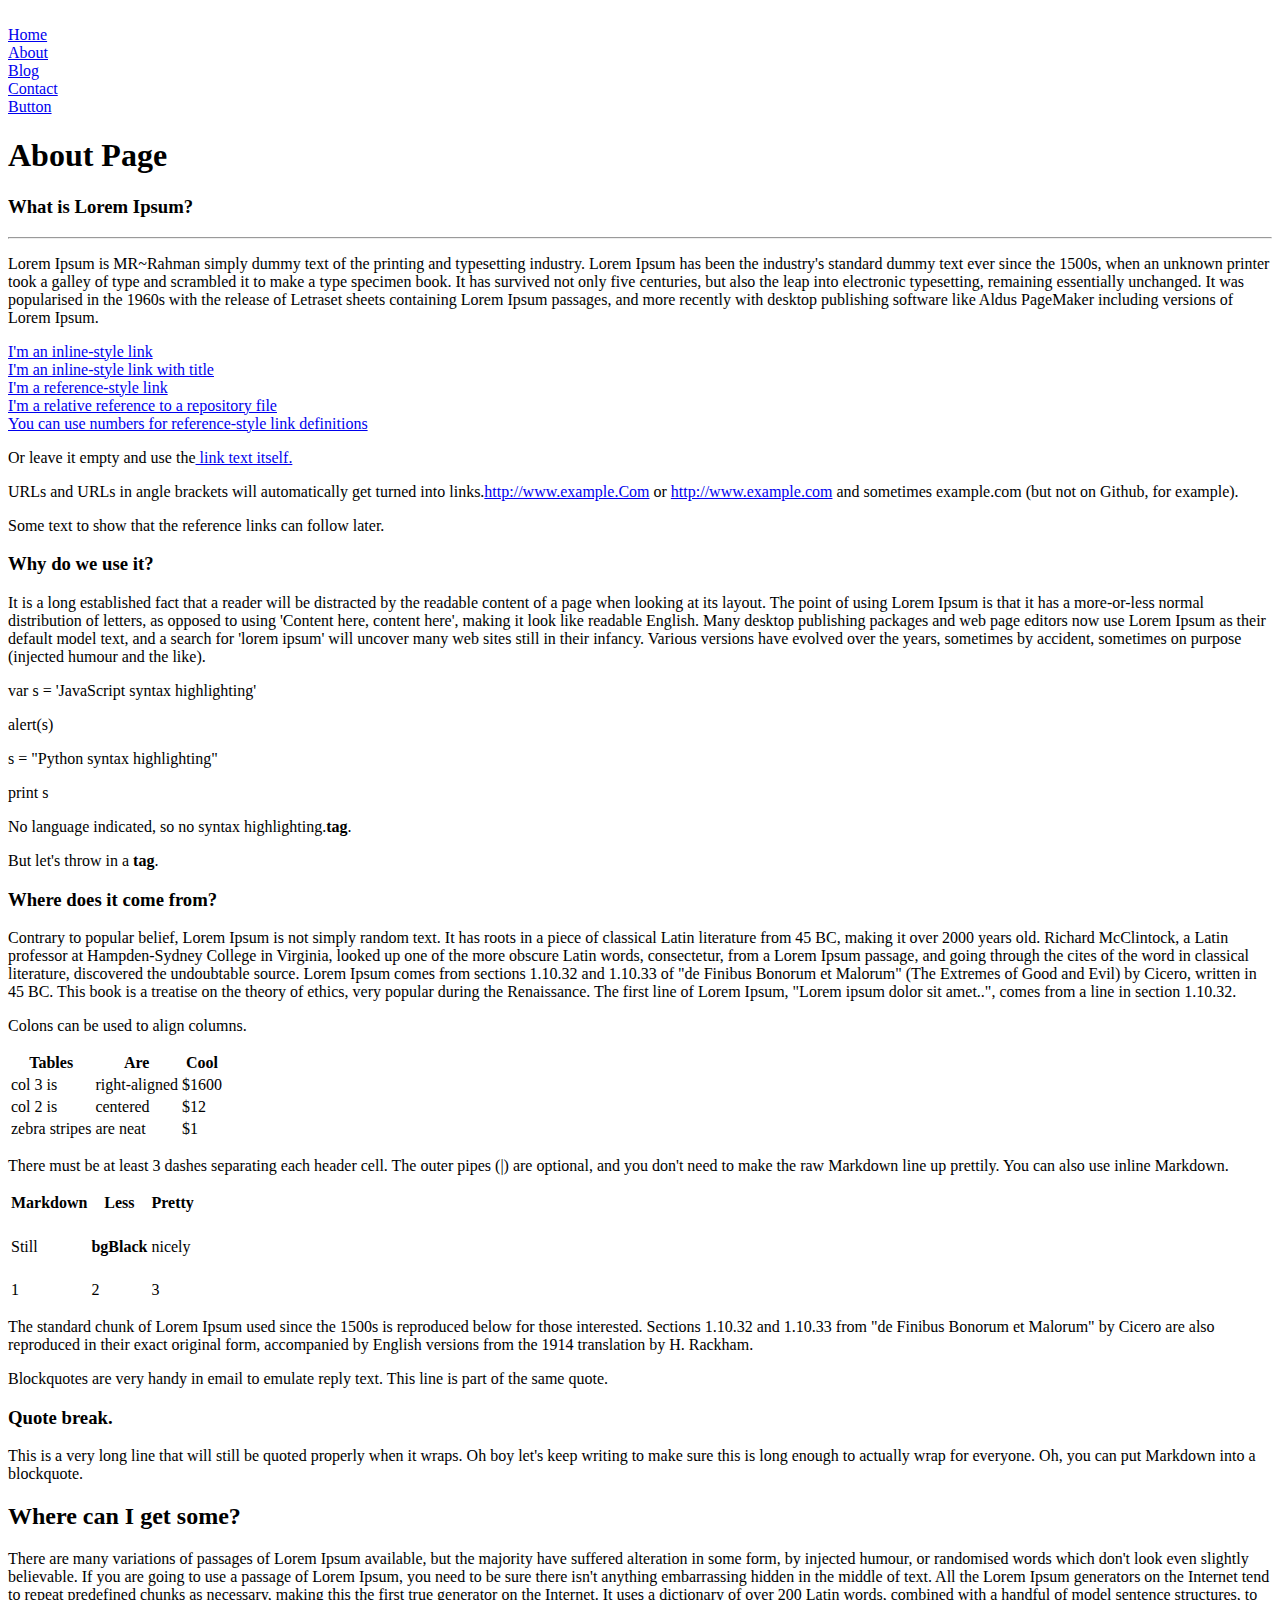
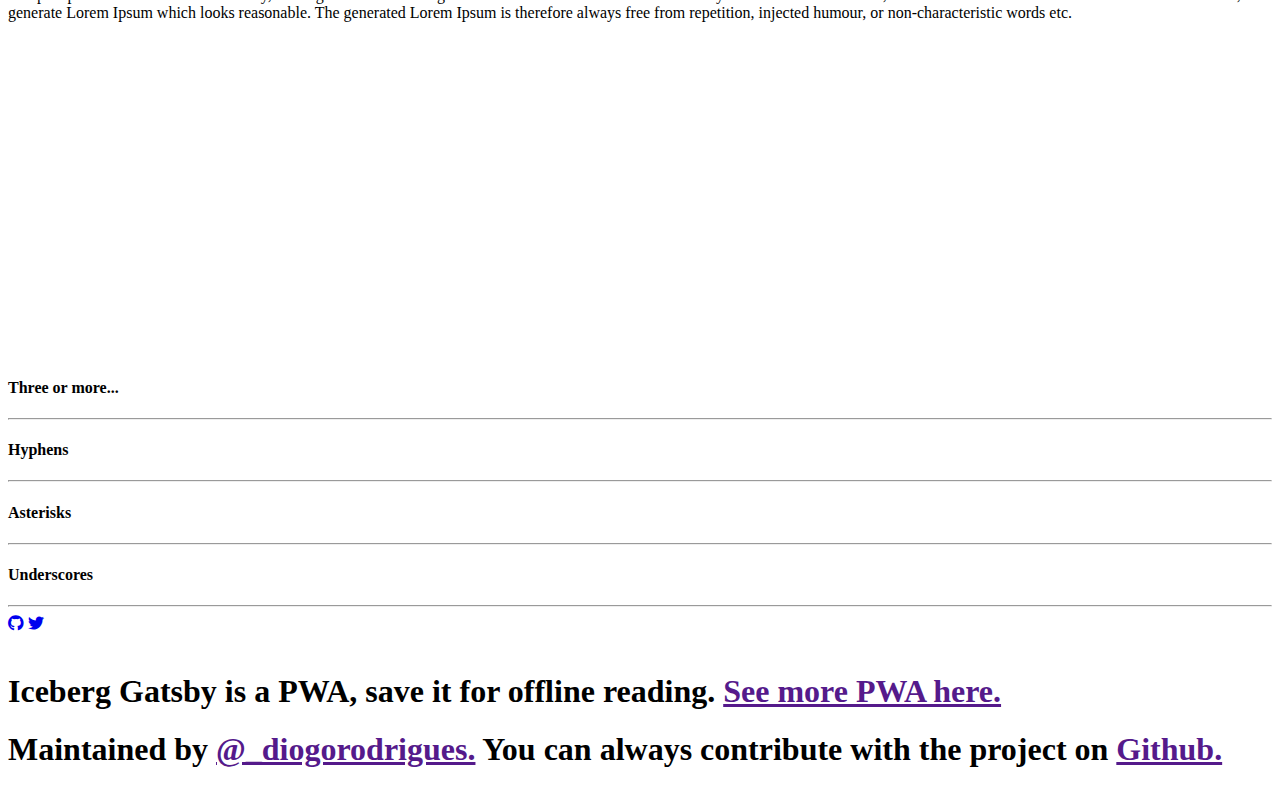
==== about.html @ 5b3d1a5d "Merge pull request #1 from MishraLove6777/master" ====
<!DOCTYPE html>
<html lang="en">
<head>
    <meta charset="UTF-8">
    <meta http-equiv="X-UA-Compatible" content="IE=edge">
    <meta name="viewport" content="width=device-width, initial-scale=1.0">
    <link rel="shortcut icon" href="images/icon-48x48.png" type="image/x-icon">
    <link rel="stylesheet" href="styles/reset.css">
    <link rel="stylesheet" href="https://cdnjs.cloudflare.com/ajax/libs/font-awesome/5.15.3/css/all.min.css">
    <link rel="preconnect" href="https://fonts.gstatic.com">
    <link href="https://fonts.googleapis.com/css2?family=Open+Sans:ital,wght@0,300;0,400;0,600;0,700;0,800;1,300;1,400;1,600;1,700;1,800&display=swap" rel="stylesheet">
    <link rel="stylesheet" href="styles/style.css">
    <title>Personal Blog</title>
</head>
<body>
    <!-- top-navBar -->
    <nav>
        <div class="container nav-container">
            <div class="nav-logo">
                <img src="images/download.svg" alt="">
            </div>
            <div class="nav-bar">
                <div class="nav-item nav-after"><a href="index.html">Home</a></div>
                <div class="nav-item nav-after"><a href="about.html">About</a></div>
                <div class="nav-item nav-after"><a href="blog.html">Blog</a></div>
                <div class="nav-item nav-after"><a href="contact.html">Contact</a></div>
                <div class="nav-item nav-btn"><a href="index.html">Button</a></div>
            </div>
        </div>
    </nav>

    <!-- main area -->
    <main class="container main-section">
        <h1>About Page</h1>
        <div class="blog-details">
            <h3>What is Lorem Ipsum?</h3>
        </div>
        <hr>
        <p>Lorem Ipsum is MR~Rahman simply dummy text of the printing and typesetting industry. Lorem Ipsum has been the industry's standard dummy text ever since the 1500s, when an unknown printer took a galley of type and scrambled it to make a type specimen book. It has survived not only five centuries, but also the leap into electronic typesetting, remaining essentially unchanged. It was popularised in the 1960s with the release of Letraset sheets containing Lorem Ipsum passages, and more recently with desktop publishing software like Aldus PageMaker including versions of Lorem Ipsum.</p>
        <div class="about-details">
            <a href="##">I'm an inline-style link</a>
        </div>
        <div class="about-details">
            <a href="##">I'm an inline-style link with title</a>
        </div>
        <div class="about-details">
            <a href="##">I'm a reference-style link</a>
        </div>
        <div class="about-details">
            <a href="##">I'm a relative reference to a repository file</a>
        </div>
        <div class="about-details">
            <a href="##">You can use numbers for reference-style link definitions</a>
        </div>
        <p>Or leave it empty and use the<a href="##"> link text itself.</a></p>
        <p>URLs and URLs in angle brackets will automatically get turned into links.<a href="##">http://www.example.Com</a> or <a href="##">http://www.example.com</a> and sometimes example.com (but not on Github, for example).</p>
        <p>Some text to show that the reference links can follow later.</p>
        <div class="blog-details">
            <h3>Why do we use it?</h3>
        </div>
        <p>It is a long established fact that a reader will be distracted by the readable content of a page when looking at its layout. The point of using Lorem Ipsum is that it has a more-or-less normal distribution of letters, as opposed to using 'Content here, content here', making it look like readable English. Many desktop publishing packages and web page editors now use Lorem Ipsum as their default model text, and a search for 'lorem ipsum' will uncover many web sites still in their infancy. Various versions have evolved over the years, sometimes by accident, sometimes on purpose (injected humour and the like).</p>
        <div class="box">
            <p><span>var</span><span class="scolor"> s</span> = 'JavaScript syntax highlighting'</p>
            <p class="redcolor">alert<span class="scolor">(s)</span></p>
        </div>
        <div class="box">
            <p><span class="scolor">s</span> = "Python syntax highlighting"</p>
            <p><span>print</span><span class="scolor"> s</span></p>
        </div>
        <div class="box">
            <p><span class="scolor">No language indicated, so no syntax highlighting.<b>tag</b>.</span> </p>
            <p><span class="scolor">But let's throw in a <b>tag</b>.</span> </p>
        </div>
        <div class="blog-details">
            <h3>Where does it come from?</h3>
        </div>
        <p>Contrary to popular belief, Lorem Ipsum is not simply random text. It has roots in a piece of classical Latin literature from 45 BC, making it over 2000 years old. Richard McClintock, a Latin professor at Hampden-Sydney College in Virginia, looked up one of the more obscure Latin words, consectetur, from a Lorem Ipsum passage, and going through the cites of the word in classical literature, discovered the undoubtable source. Lorem Ipsum comes from sections 1.10.32 and 1.10.33 of "de Finibus Bonorum et Malorum" (The Extremes of Good and Evil) by Cicero, written in 45 BC. This book is a treatise on the theory of ethics, very popular during the Renaissance. The first line of Lorem Ipsum, "Lorem ipsum dolor sit amet..", comes from a line in section 1.10.32.</p>
        <p>Colons can be used to align columns.</p>
        <table>
            <tr>
                <th>Tables</th>
                <th>Are</th>
                <th>Cool</th>
            </tr>
            <tr>
                <td>col 3 is</td>
                <td>right-aligned</td>
                <td>$1600</td>
            </tr>
            <tr class="extraColor">
                <td>col 2 is</td>
                <td>centered</td>
                <td>$12</td>
            </tr>
            <tr>
                <td>zebra stripes</td>
                <td>are neat</td>
                <td>$1</td>
            </tr>
        </table>
     <p>There must be at least 3 dashes separating each header cell. The outer pipes (|) are optional, and you don't need to make the raw Markdown line up prettily. You can also use inline Markdown.</p>
        <table>
            <thead>
                <th>Markdown</th>
                <th>Less</th>
                <th>Pretty</th>
            </thead>
            <tbody>
                <tr>
                    <td>Still</td>
                    <td class="bgBlack"><h4>bgBlack</h4></td>
                    <td>nicely</td>
                </tr>
                <tr class="extraColor">
                    <td>1</td>
                    <td>2</td>
                    <td>3</td>
                </tr>
            </tbody>
        </table>
        <p>The standard chunk of Lorem Ipsum used since the 1500s is reproduced below for those interested. Sections 1.10.32 and 1.10.33 from "de Finibus Bonorum et Malorum" by Cicero are also reproduced in their exact original form, accompanied by English versions from the 1914 translation by H. Rackham.</p>
        <div class="border-left">
            <p>Blockquotes are very handy in email to emulate reply text. This line is part of the same quote.</p>
        </div>
        <div class="blog-details">
            <h3>Quote break.</h3>
        </div>
        <div class="border-left">
            <p>This is a very long line that will still be quoted properly when it wraps. Oh boy let's keep writing to make sure this is long enough to actually wrap for everyone. Oh, you can put Markdown into a blockquote.</p>
        </div>
        <div class="blog-details">
            <h2>Where can I get some?</h2>
        </div>
        <p>There are many variations of passages of Lorem Ipsum available, but the majority have suffered alteration in some form, by injected humour, or randomised words which don't look even slightly believable. If you are going to use a passage of Lorem Ipsum, you need to be sure there isn't anything embarrassing hidden in the middle of text. All the Lorem Ipsum generators on the Internet tend to repeat predefined chunks as necessary, making this the first true generator on the Internet. It uses a dictionary of over 200 Latin words, combined with a handful of model sentence structures, to generate Lorem Ipsum which looks reasonable. The generated Lorem Ipsum is therefore always free from repetition, injected humour, or non-characteristic words etc.</p>
        <div class="video">
        <iframe width="560" height="315" src="https://www.youtube.com/embed/yORBmIPMphU" title="YouTube video player" frameborder="0" allow="accelerometer; autoplay; clipboard-write; encrypted-media; gyroscope; picture-in-picture" allowfullscreen></iframe>
        </div>
        <div class="blog-details">
           <h4>Three or more...</h4>
        </div>
        <hr class="fathr" >
        <div class="blog-details">
            <h4>Hyphens</h4>
        </div>
        <hr class="fathr" >
        <div class="blog-details">
            <h4>Asterisks</h4>
        </div>
        <hr class="fathr" >
        <div class="blog-details">
            <h4>Underscores</h4>
        </div>
    </main>

    <!-- mainFOoter -->
    <hr class="mainHr">

    <footer class="container main-footer">
        <div class="footer-icon">
            <a href="#"><i class="fab fa-github"></i></a>
            <a href="#"><i class="fab fa-twitter"></i></a>
        </div><br>
        <div class="footer-description">
            <h1>Iceberg Gatsby is a PWA, save it for offline reading. <a href=""> See more PWA here.</a></h1>
            <h1>Maintained by <a href="">@_diogorodrigues.</a>  You can always contribute with the project on <a href=""> Github.</a></h1>
        </div>
    </footer>
</body>
</html>
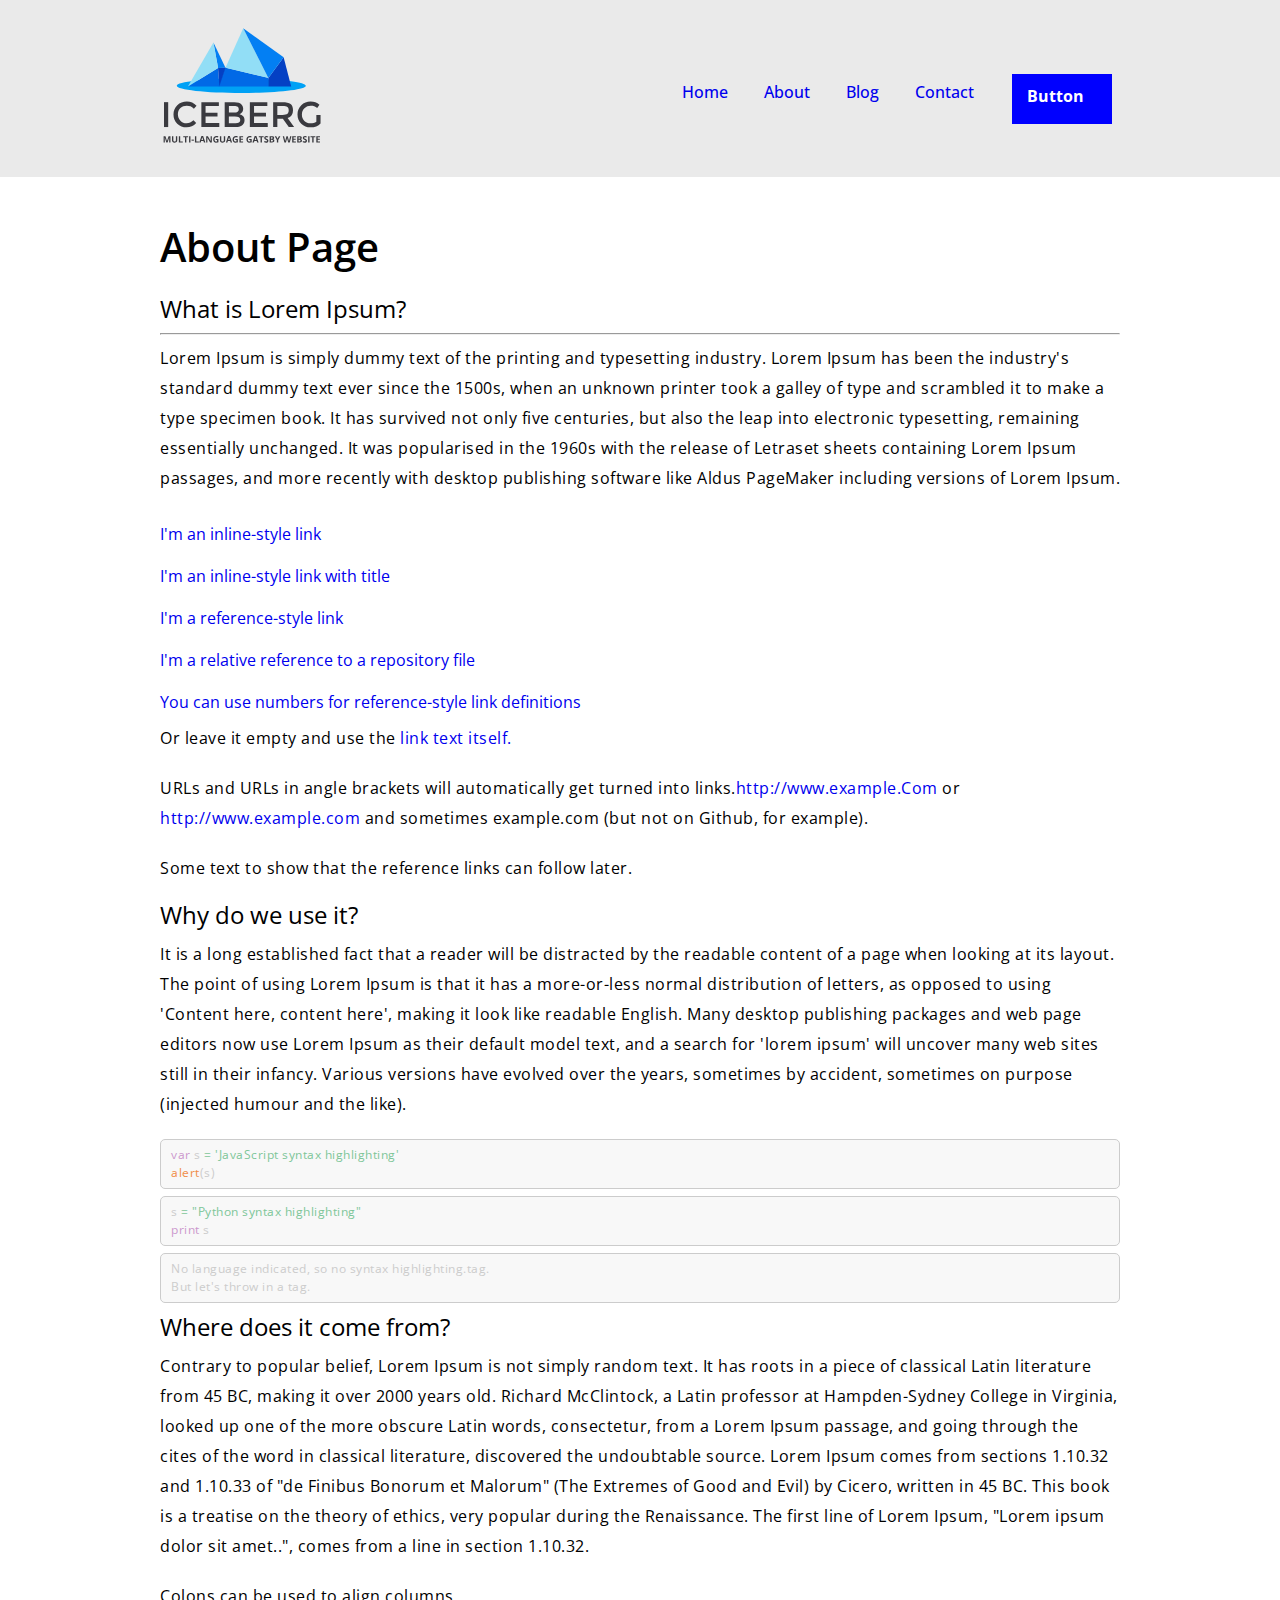
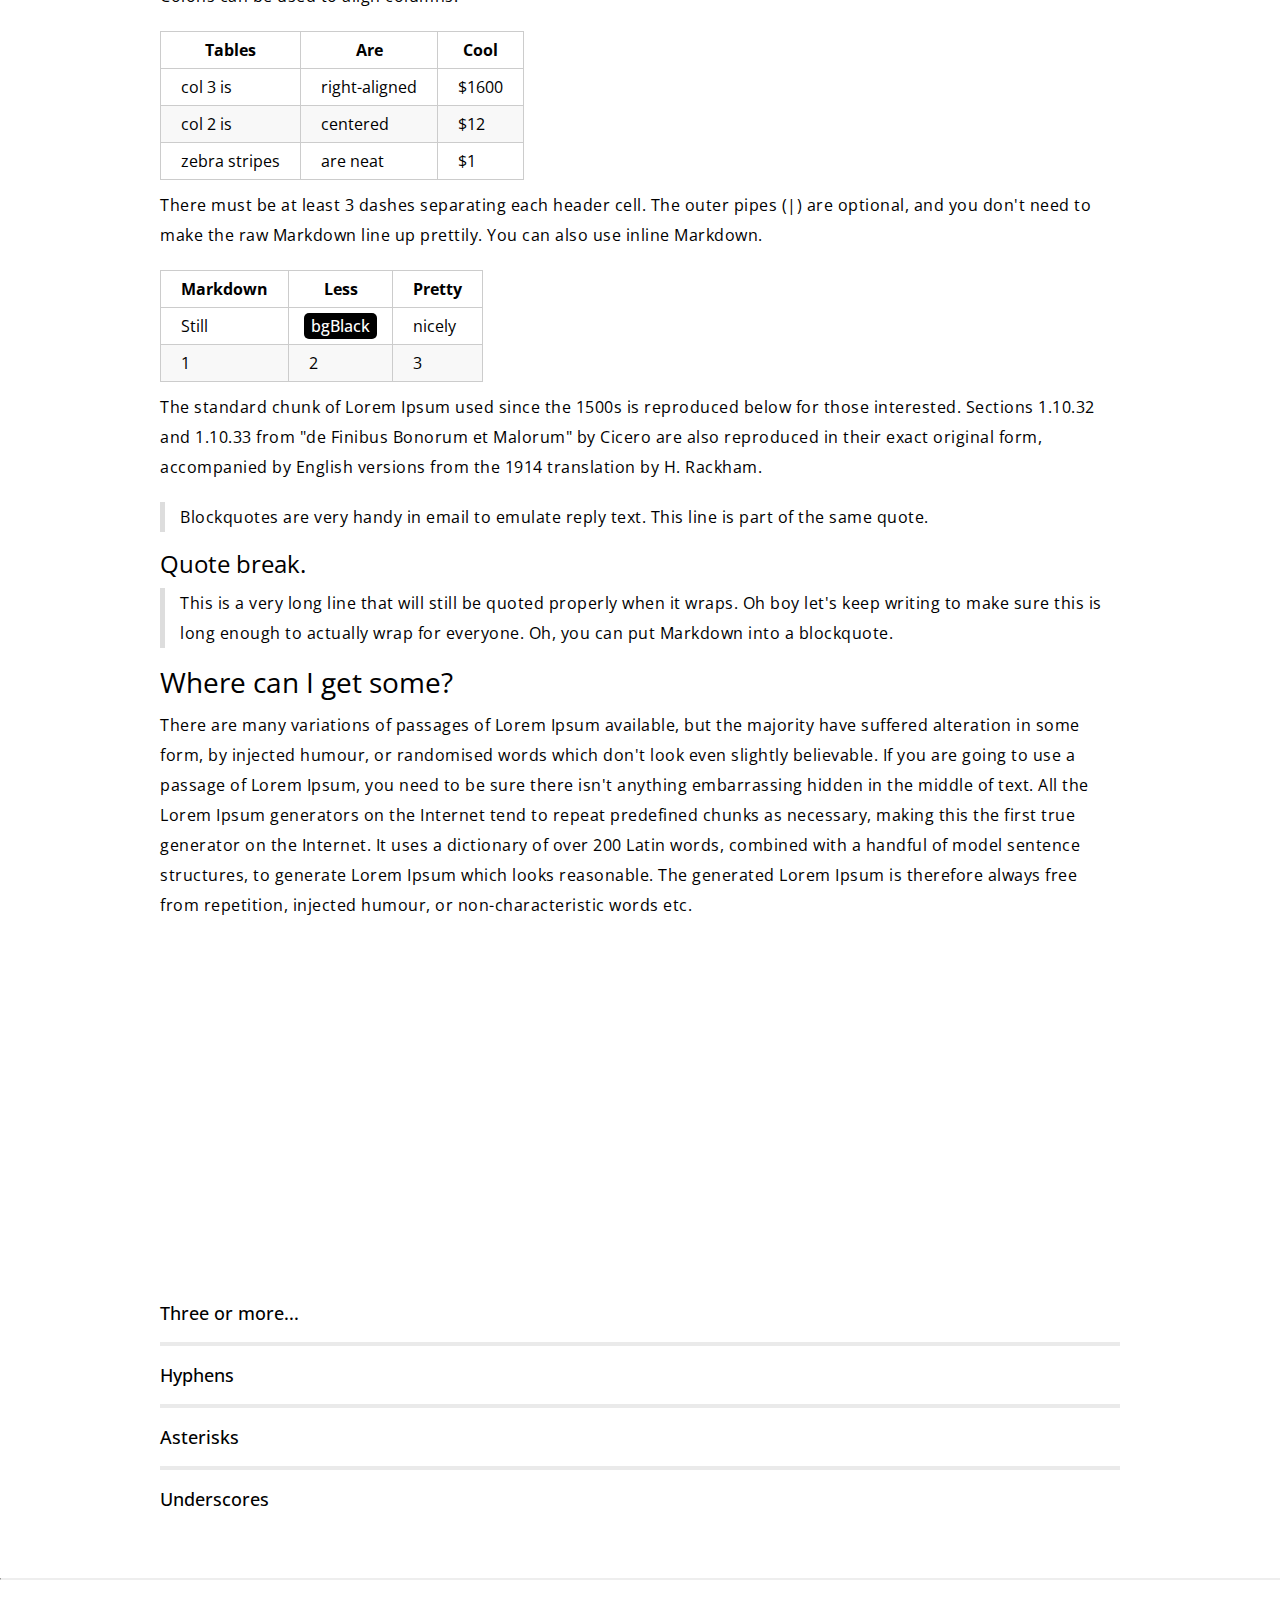
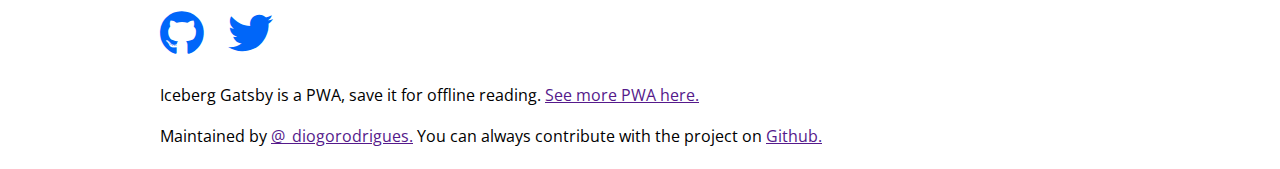
==== commit c9e2e892: "Assignment Project Done" ====
--- a/about.html
+++ b/about.html
@@ -36,7 +36,7 @@
             <h3>What is Lorem Ipsum?</h3>
         </div>
         <hr>
-        <p>Lorem Ipsum is MR~Rahman simply dummy text of the printing and typesetting industry. Lorem Ipsum has been the industry's standard dummy text ever since the 1500s, when an unknown printer took a galley of type and scrambled it to make a type specimen book. It has survived not only five centuries, but also the leap into electronic typesetting, remaining essentially unchanged. It was popularised in the 1960s with the release of Letraset sheets containing Lorem Ipsum passages, and more recently with desktop publishing software like Aldus PageMaker including versions of Lorem Ipsum.</p>
+        <p>Lorem Ipsum is simply dummy text of the printing and typesetting industry. Lorem Ipsum has been the industry's standard dummy text ever since the 1500s, when an unknown printer took a galley of type and scrambled it to make a type specimen book. It has survived not only five centuries, but also the leap into electronic typesetting, remaining essentially unchanged. It was popularised in the 1960s with the release of Letraset sheets containing Lorem Ipsum passages, and more recently with desktop publishing software like Aldus PageMaker including versions of Lorem Ipsum.</p>
         <div class="about-details">
             <a href="##">I'm an inline-style link</a>
         </div>
--- a/styles/style.css
+++ b/styles/style.css
@@ -0,0 +1,341 @@
+*{
+    box-sizing: border-box;
+}
+
+body{
+    font-family: 'Open Sans', sans-serif; 
+}
+.container{
+    width: 75%;
+    margin: 0 auto;
+    display: flex;
+}
+
+/* navSection */
+
+nav{
+    background-color: #eaeaea;
+}
+.nav-container{
+    display: flex;
+    align-items: center;
+    justify-content: center;
+}
+.nav-logo img{
+    height: 175px;
+    width: auto;
+    padding: 25px 0;
+    cursor : pointer;
+}
+.nav-bar{
+    display: flex;
+    margin-left: auto;
+}
+.nav-item{
+    margin: 35px 8px 15px 8px;
+    padding: 10px 10px;
+    position: relative;
+}
+.active{
+    border-bottom: 5px solid blue;
+}
+.nav-after:hover{
+    border-bottom: 5px solid blue;
+}
+/* .nav-after:after{
+    content: "";
+    position: absolute;
+    height: 4px;
+    width: 70px;
+    background-color: blue;
+    top: 50px;
+    left: 17px;
+} */
+
+.nav-btn{
+    background-color: blue;
+    width: 100px;
+    height: 50px;
+    margin-left: 20px;
+    padding: 14px 15px;
+}
+.nav-btn a{
+    color : white;
+    font-weight: 700!important;
+}
+.nav-item a{
+    font-weight: 500;
+    text-decoration: none;
+}
+
+/* mainSections */
+
+main{
+    padding: 50px 0;
+    display: block;
+    width: 100%;
+}
+.main-section{
+    display: block;
+}
+.main-section a{
+    text-decoration: none;
+}
+.main-section h1{
+    font-size: 40px;
+    font-weight: 600;
+    margin-bottom: 30px;
+}
+.main-section p{
+    line-height: 30px;
+    letter-spacing: .5px;
+    font-weight: 400;
+    margin-bottom: 20px;
+}
+.main-section h4{
+    font-size: 16px;
+    font-weight : 500;
+    margin: 30px 0;
+}
+
+.main-image-section{
+    display: flex;
+    width: 100%;
+    height: 500px;
+    /* margin-left: 0; */
+    margin: 0 0 20px 0;
+}
+.image-section{
+    width: 49%;
+    height: 100%;
+    background-color: #eaeaea;
+}
+.image-margin-right{
+    margin-right: 2%;
+}
+.main-image{
+    height: 300px;
+    width: 100%;
+}
+.main-image img{
+    height: 100%;
+    width: 100%;
+}
+.middle-button{
+    width: 100%;
+    display: flex;
+    justify-content: center;
+    align-items: center;
+}
+.middle-button .m-btn{
+    width: 80px;
+    height: 44px;
+    background-color: #7d4cdb;
+    color: aliceblue;
+    text-align: center;
+    margin-top: -22px;
+}
+.green{
+    background-color: #079992!important;
+}
+.komola{
+    background-color: #e58e26!important;
+    width: 110px !important;
+}
+.m-btn h4{
+    text-align: center;
+    margin: 14px 0 0 0;
+    vertical-align: center;
+    font-size: 15px;
+    font-weight: 600;
+}
+.image-section-description{
+    margin-left: 30px;
+}
+.image-section-description p{
+    margin: 10px 0 10px 0;
+    font-size: 14px;
+}
+.image-section-description h1{
+    font-size: 20px;
+    margin-bottom: -15px;
+}
+.image-section-description h4{
+    font-size: 17px;
+    line-height: 30px;
+    font-weight: 400;
+}
+.post{
+    margin-top: 50px;
+}
+
+.mainHr{
+    border-top: 1px solid #eeeeee;
+}
+
+/* footerSeciton */
+
+.main-footer{
+   display: block;
+}
+.footer-icon{
+    margin: 30px 0 -10px 0;
+}
+.footer-icon a{
+    margin-right: 20px;
+}
+.footer-icon a{
+    font-size: 45px;
+    color: #0066f9;
+}
+
+.footer-description h1{
+    margin: 25px 0;
+}
+.footer-description .h-btm{
+    margin-bottom: 40px;
+}
+
+/* blogpages */
+
+.blog-details h1{
+    font-size: 36px;
+    margin: 16px 0;
+}
+
+.blog-details h2{
+    font-size: 28px;
+    margin: 14px 0;
+}
+.blog-details h3{
+    font-size: 24px;
+    margin: 12px 0;
+}
+.blog-details h4{
+    font-size: 18px;
+    margin: 12px 0;
+}
+.blog-details p{
+    font-size: 16px;
+    line-height: 1.5;
+    margin: 12px 0;
+}
+.blog-details img{
+    width: 100%;
+    height: auto;
+    margin: 12px 0;
+}
+.blog-details .title{
+    font-size: 42px;
+    margin: 30px 0;
+}
+
+/* contactForm */
+
+.form-container{
+    margin-top: 50px;
+}
+.form-group{
+    margin-top: 25px;
+}
+.form-group label{
+    display: block;
+    font-size: 18px;
+    font-weight: 500;
+    margin-bottom: 10px;
+}
+.form-input-field{
+    width: 100%;
+    padding: 15px;
+    outline: none;
+    border: 1px solid #eaeaea;
+    font-size: 16px;
+    border-radius: 3px;
+}
+.form-textarea{
+    width: 100%;
+    padding: 15px;
+    outline: none;
+    border: 1px solid #eaeaea;
+    font-size: 16px;
+    border-radius: 3px;
+    resize: none;
+}
+.form-submit-button{
+    padding: 10px 30px;
+    border: none;
+    border-radius: 3px;
+    background-color: #0066f9;
+    color: #fff;
+    font-size: 16px;
+    font-weight: 600;
+    text-transform: uppercase;
+    letter-spacing: 2px;
+    cursor: pointer;
+}
+
+/* aboutForm */
+.about-details{
+    padding: 13px 0;
+}
+
+.box{
+    width: 100%;
+    height: 50px;
+    border: 1px solid #cccccc;
+    background-color: #f8f8f8;
+    margin: 7px 0;
+    border-radius: 5px;
+}
+.box p{
+    font-size: 12px !important;
+    padding: 0;
+    margin: 0px 0 -12px 10px;
+    color: #7ec699;
+}
+.box p .scolor{
+    color: #cccccc;
+}
+.box .redcolor{
+    color: #f08d49;
+}
+.box p span{
+    color: #cc99cd;
+}
+table{
+    margin-bottom: 10px;
+}
+.extraColor{
+    background-color: #f8f8f8;
+}
+.bgBlack h4{
+    background-color: #000;
+    color: #fff;
+    border-radius: 5px;
+    padding: 5px 7px;
+    margin: -5px;
+}
+th,td{
+    border: 1px solid #cccccc;
+    padding: 10px 20px;
+}
+th{
+    font-weight: bold;
+}
+.border-left{
+    border-left: 5px solid #dddddd;
+}
+.border-left p{
+    margin-left: 15px;
+}
+.video{
+    width: 100%;
+}
+.video iframe{
+    width: 100%;
+    height: 350px;
+}
+.fathr{
+    border: 2px solid #eaeaea;
+    margin: 20px 0;
+}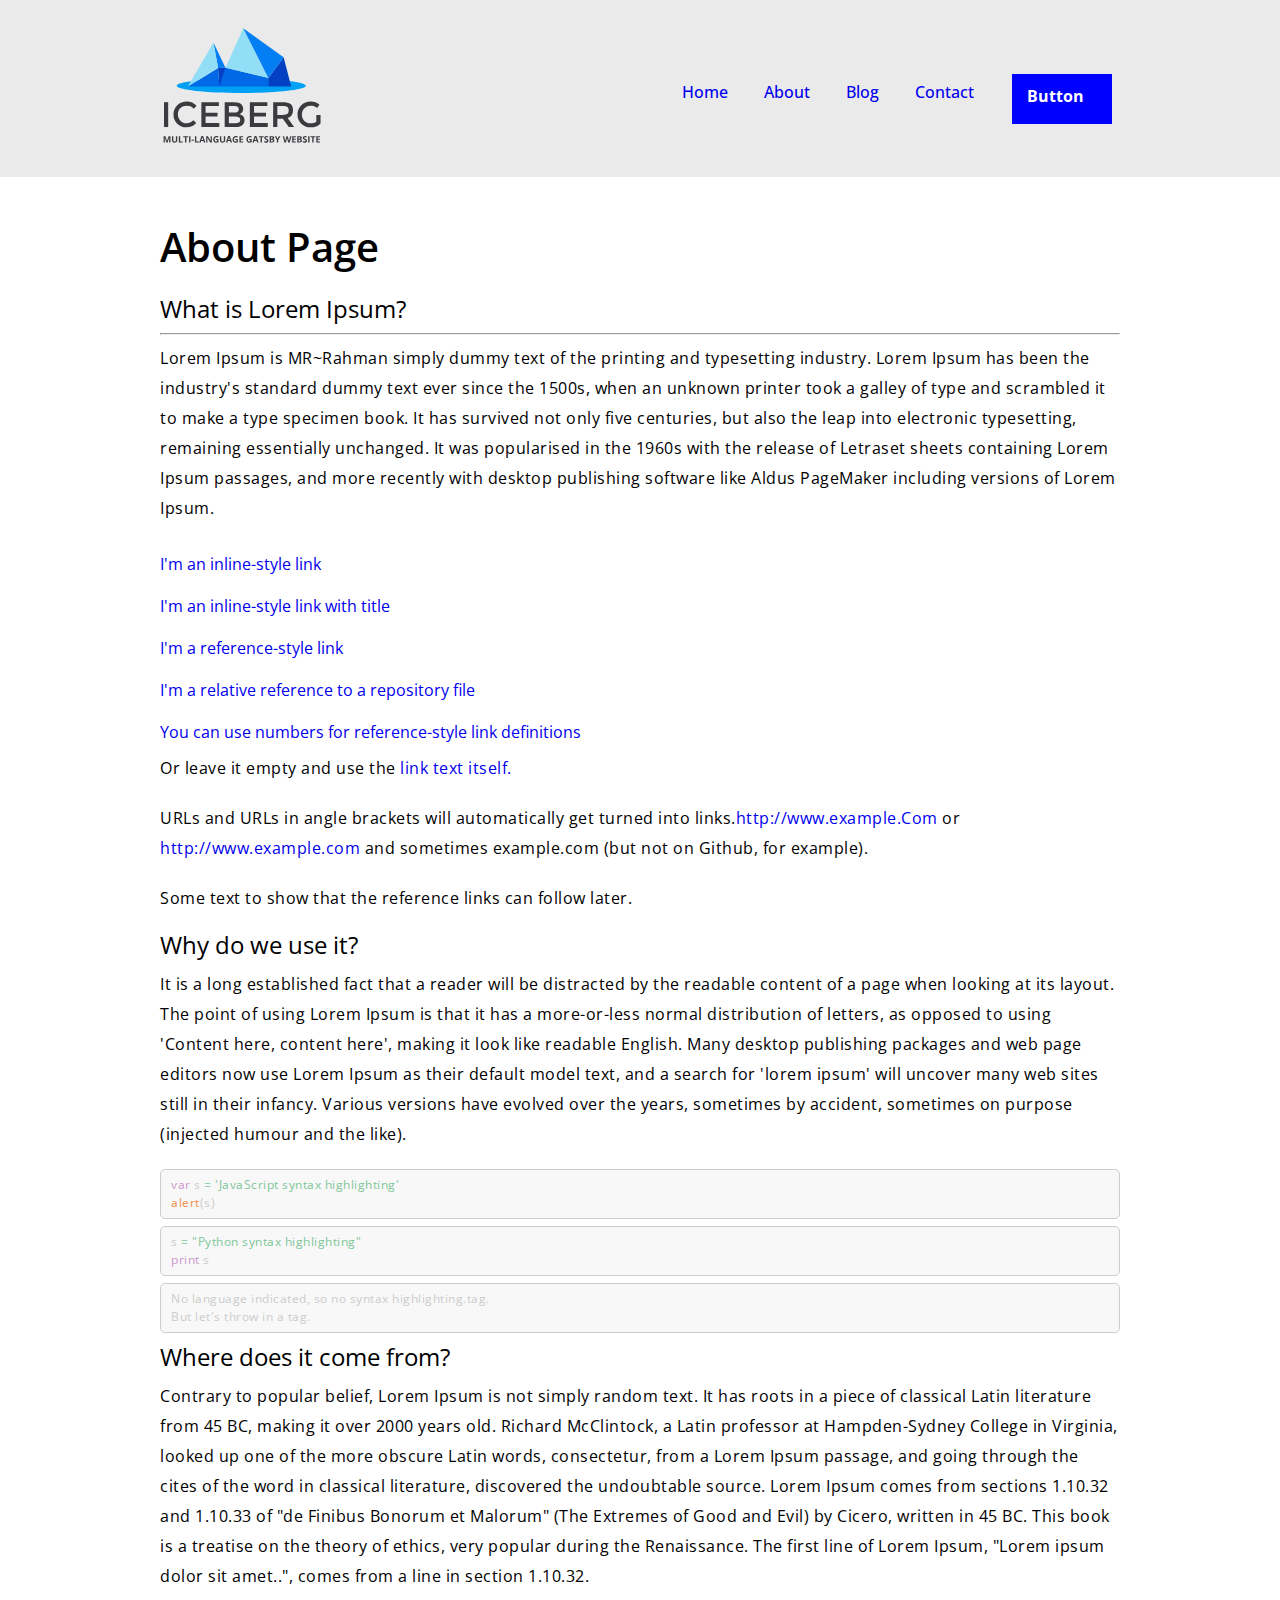
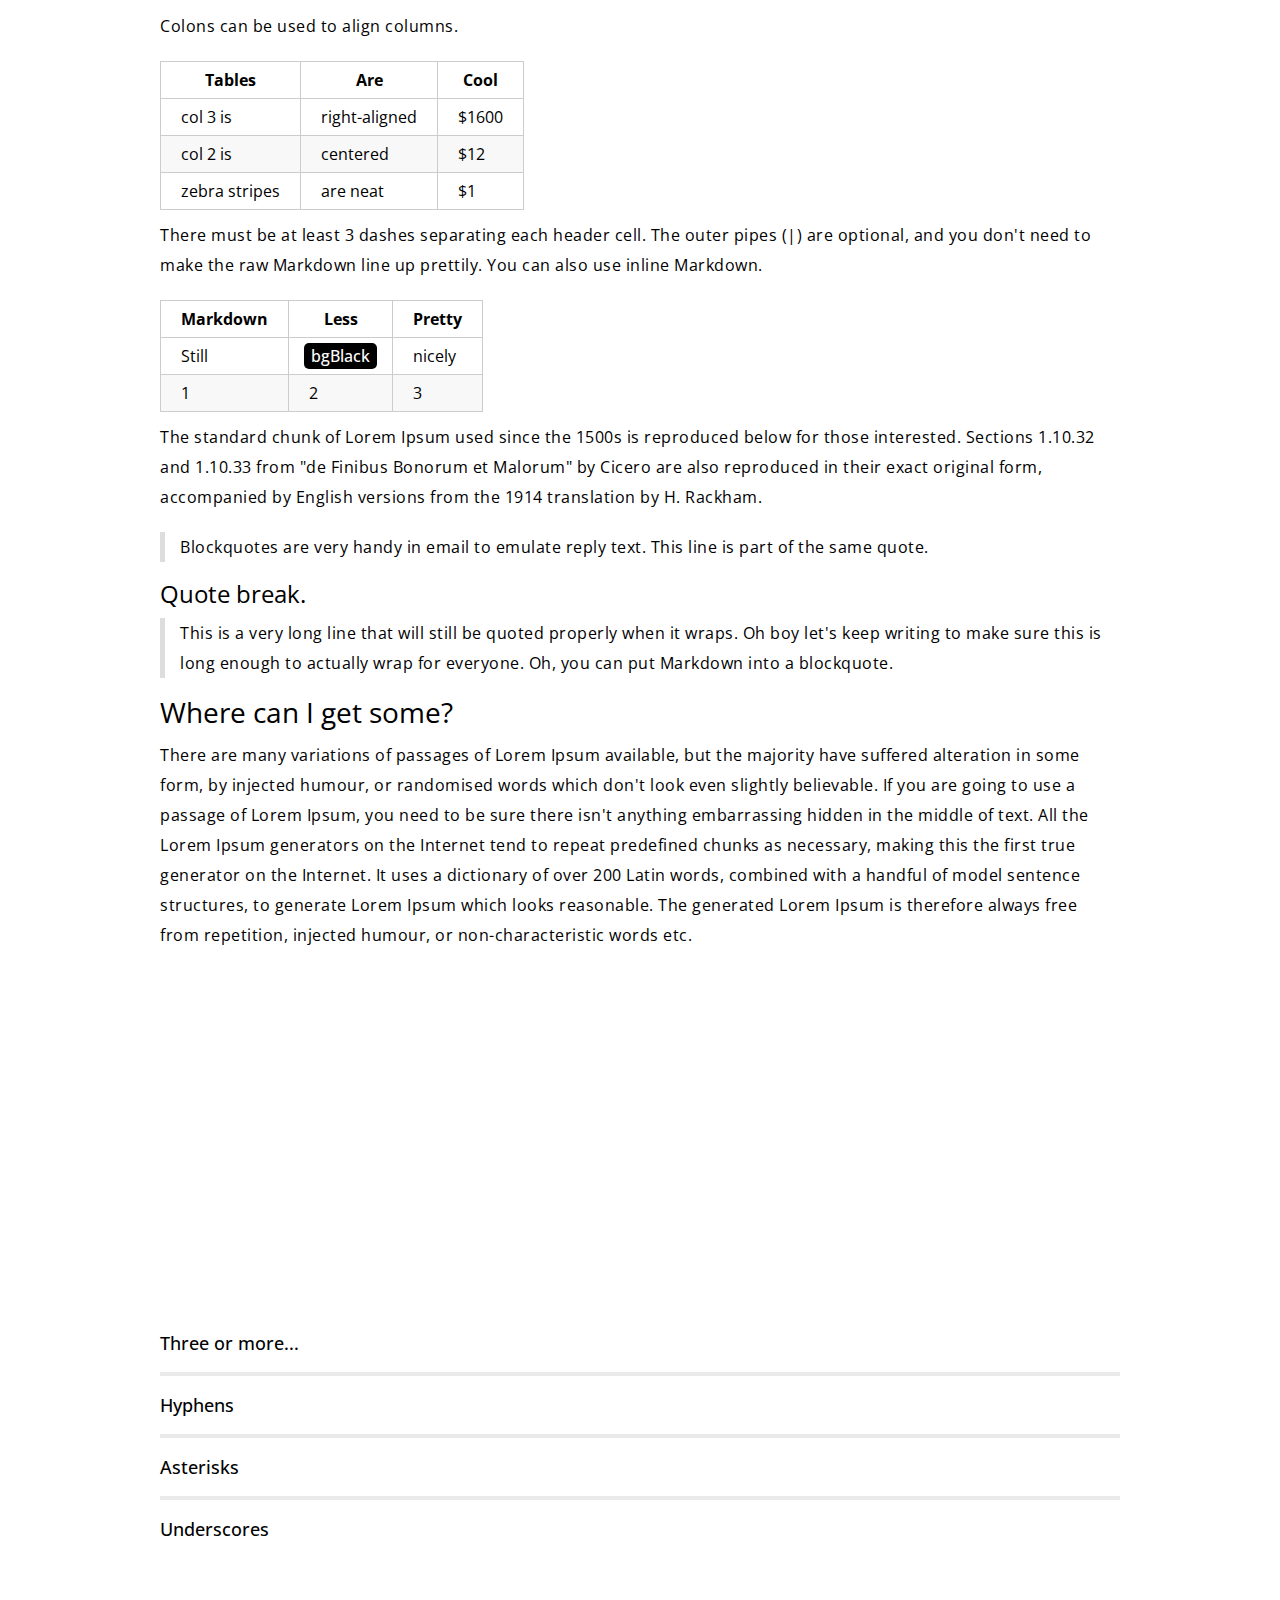
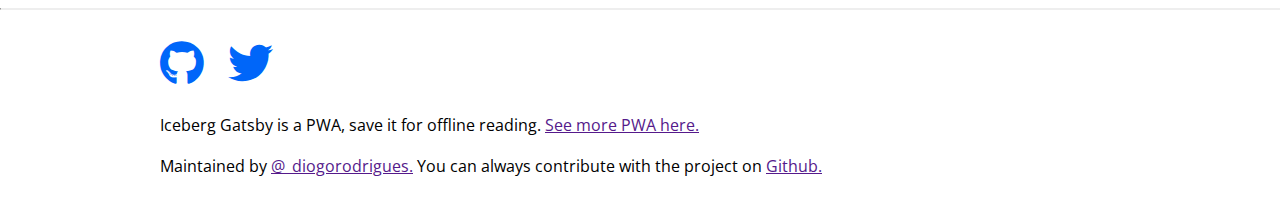
==== commit d557d68f: "add my name" ====
--- a/about.html
+++ b/about.html
@@ -36,7 +36,7 @@
             <h3>What is Lorem Ipsum?</h3>
         </div>
         <hr>
-        <p>Lorem Ipsum is simply dummy text of the printing and typesetting industry. Lorem Ipsum has been the industry's standard dummy text ever since the 1500s, when an unknown printer took a galley of type and scrambled it to make a type specimen book. It has survived not only five centuries, but also the leap into electronic typesetting, remaining essentially unchanged. It was popularised in the 1960s with the release of Letraset sheets containing Lorem Ipsum passages, and more recently with desktop publishing software like Aldus PageMaker including versions of Lorem Ipsum.</p>
+        <p>Lorem Ipsum is MR~Rahman simply dummy text of the printing and typesetting industry. Lorem Ipsum has been the industry's standard dummy text ever since the 1500s, when an unknown printer took a galley of type and scrambled it to make a type specimen book. It has survived not only five centuries, but also the leap into electronic typesetting, remaining essentially unchanged. It was popularised in the 1960s with the release of Letraset sheets containing Lorem Ipsum passages, and more recently with desktop publishing software like Aldus PageMaker including versions of Lorem Ipsum.</p>
         <div class="about-details">
             <a href="##">I'm an inline-style link</a>
         </div>
